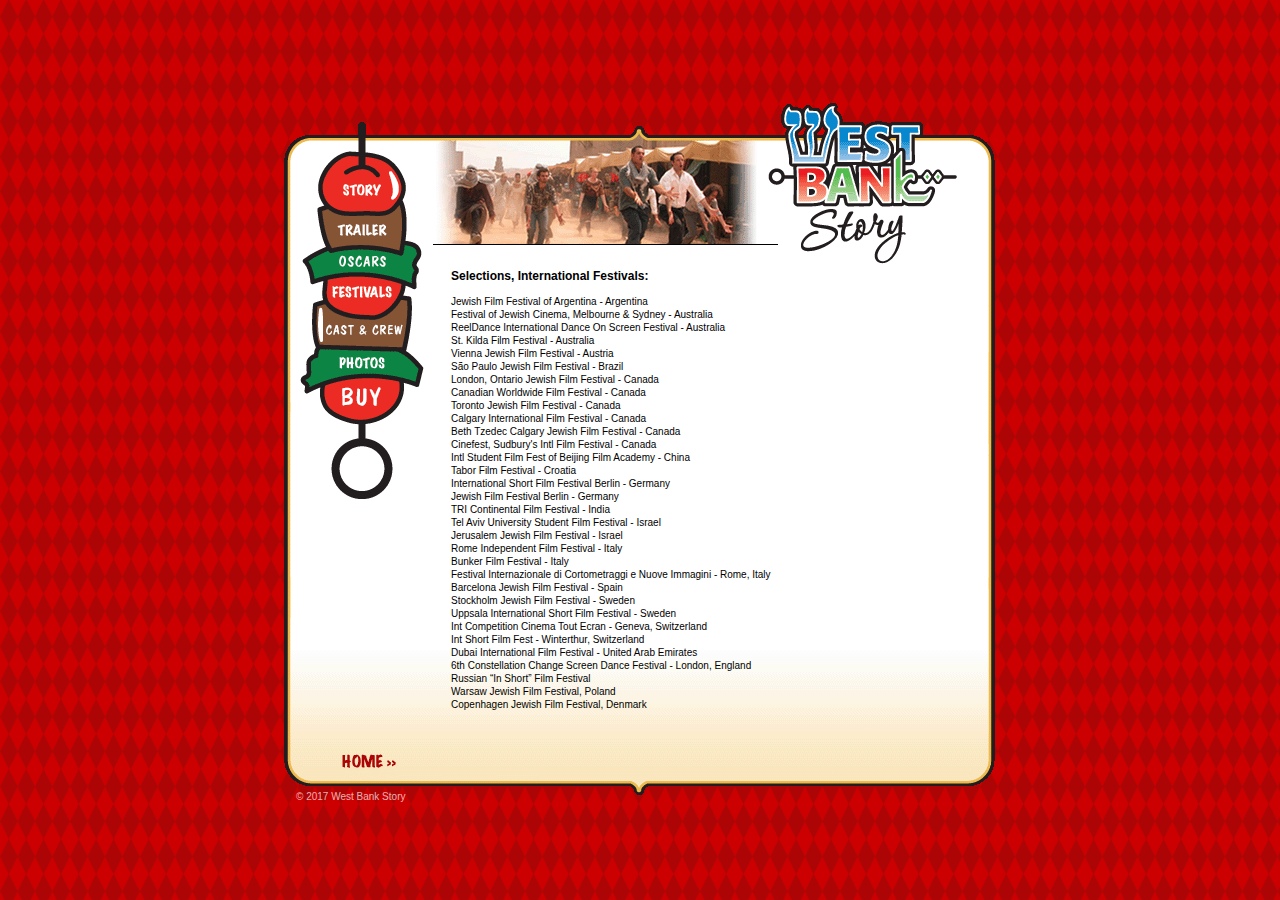
==== festivals-international.html @ 6ab100ac "Add a whole bunch of stuff" ====
<!DOCTYPE html>
<html lang="en">
<head>
  <meta charset="utf-8">
  <meta http-equiv="X-UA-Compatible" content="IE=edge,chrome=1">
  <meta name="viewport" content="width=device-width,initial-scale=1">

  <meta name="author" content="name">
  <meta name="description" content="description here">
  <meta name="keywords" content="keywords,here">

  <title>International Festivals | West Bank Story</title>
  <link rel="stylesheet" href="css/style.css">

  <!--[if IE]>
    <script src="http://html5shiv.googlecode.com/svn/trunk/html5.js"></script>
  <![endif]-->
</head>

<body>
  <main>
    <div class="content-wrapper">
      <img class="content-background" src="./images/subpage_content.gif" alt="Site Background and Navigation" usemap="navigation" />
      <map name="navigation">
        <area alt="Story" shape="rect" coords="50, 84, 117, 111" href="story.html">
        <area alt="Trailer" shape="rect" coords="60, 122, 121, 141" href="trailer.html">
        <area alt="Oscars" shape="rect" coords="50, 154, 130, 172" href="oscars.html">
        <area alt="Festivals" shape="rect" coords="55, 183, 126, 202" href="festivals.html">
        <area alt="Cast and Crew" shape="rect" coords="43, 224, 135, 242" href="http://www.imdb.com/title/tt0438575/fullcredits/" target="_blank" rel="noopener">
        <area alt="Photos" shape="rect" coords="60, 257, 119, 273" href="photos.html">
        <area alt="Buy" shape="rect" coords="55, 285, 124, 306" href="https://itunes.apple.com/us/movie/west-bank-story/id503678649" target="_blank" rel="noopener">
        <area alt="Festivals" shape="rect" coords="190, 51, 335, 128" href="festivals.html">
        <area shape="rect" coords="55, 645, 129, 675" href="/">
      </map>

      <div class="content content-sub-page festivals">

        <a href="/"><img class="logo" src="./images/logo.png" alt="West Bank Story Logo" /></a>

        <nav>
          <ul>
            <li><a href="story.html">Story</a></li>
            <li><a href="trailer.html">Trailer</a></li>
            <li><a href="oscars.html">Oscars</a></li>
            <li><a class="active" href="festivals.html">Festivals</a></li>
            <li><a href="http://www.imdb.com/title/tt0438575/fullcredits/" target="_blank" rel="noopener">Cast &amp; Crew</a></li>
            <li><a href="photos.html">Photos</a></li>
            <li><a href="https://itunes.apple.com/us/movie/west-bank-story/id503678649" target="_blank" rel="noopener">Buy</a></li>
          </ul>
        </nav>

        <p><strong>Selections, International Festivals:</strong></p>

        <table width="100%" class="two-column-table">
          <tbody>
            <tr>
              <td>
                Jewish Film Festival of Argentina - Argentina<br/>
                Festival of Jewish Cinema, Melbourne &amp; Sydney - Australia<br/> 
                ReelDance International Dance On Screen Festival - Australia<br/>
                St. Kilda Film Festival - Australia<br/>
                Vienna Jewish Film Festival - Austria<br/>
                São Paulo Jewish Film Festival - Brazil<br/>
                London, Ontario Jewish Film Festival - Canada<br/>
                Canadian Worldwide Film Festival - Canada<br/>
                Toronto Jewish Film Festival - Canada<br/>
                Calgary International Film Festival - Canada<br/>
                Beth Tzedec Calgary Jewish Film Festival - Canada<br/>
                Cinefest, Sudbury's Intl Film Festival - Canada <br/>
                Intl Student Film Fest of Beijing Film Academy - China<br/>
                Tabor Film Festival - Croatia<br/>
                International Short Film Festival Berlin - Germany<br/>
                Jewish Film Festival Berlin - Germany<br/>
                TRI Continental Film Festival - India <br/>
                Tel Aviv University Student Film Festival - Israel<br/>
                Jerusalem Jewish Film Festival - Israel <br/>
                Rome Independent Film Festival - Italy<br/>
                Bunker Film Festival - Italy<br/>
                Festival Internazionale di Cortometraggi e Nuove Immagini - Rome, Italy<br/>
                Barcelona Jewish Film Festival - Spain <br/>
                Stockholm Jewish Film Festival - Sweden<br/>
                Uppsala International Short Film Festival - Sweden<br/>
                Int Competition Cinema Tout Ecran - Geneva, Switzerland <br/>
                Int Short Film Fest - Winterthur, Switzerland <br/>
                Dubai International Film Festival - United Arab Emirates<br/>
                6th Constellation Change Screen Dance Festival - London, England<br/>
                Russian “In Short” Film Festival<br/>
                Warsaw Jewish Film Festival, Poland<br/>
                Copenhagen Jewish Film Festival, Denmark
              </td>
            </tr>
          </tbody>
        </table>
      </div>

      <div class="copyright">
        &copy; 2017 West Bank Story
      </div>
    </div>
  </main>
</body>
</html>
---- css/style.css ----
/* http://meyerweb.com/eric/tools/css/reset/ 
   v2.0 | 20110126
   License: none (public domain)
*/

html, body, div, span, applet, object, iframe,
h1, h2, h3, h4, h5, h6, p, blockquote, pre,
a, abbr, acronym, address, big, cite, code,
del, dfn, em, img, ins, kbd, q, s, samp,
small, strike, sub, sup, tt, var,
b, u, i, center,
dl, dt, dd, ol, ul, li,
fieldset, form, label, legend,
table, caption, tbody, tfoot, thead, tr, th, td,
article, aside, canvas, details, embed, 
figure, figcaption, footer, header, hgroup, 
menu, nav, output, ruby, section, summary,
time, mark, audio, video {
  margin: 0;
  padding: 0;
  border: 0;
  font-size: 100%;
  font: inherit;
  vertical-align: baseline;
}

/* HTML5 display-role reset for older browsers */
article, aside, details, figcaption, figure, 
footer, header, hgroup, menu, nav, section {
  display: block;
}

body {
  line-height: 1;
}

ol, ul {
  list-style: none;
}

blockquote, q {
  quotes: none;
}

blockquote:before, blockquote:after,
q:before, q:after {
  content: '';
  content: none;
}

table {
  border-collapse: collapse;
  border-spacing: 0;
}

/* WEST BANK STORY STYLES */

body {
  background-image: url('../images/bg.gif');
  background-color: #990000;
  font-family: Arial, Helvetica, sans-serif;
  font-size: x-small;
}

body a,
body a:link,
body a:visited,
body a:hover,
body a:active {
  text-decoration: none;
  color: #990000;
}

strong {
  font-weight: 600;
}

main {
  position: absolute;
  top: 50%;
  left: 50%;
  transform: translate(-50%, -50%);
}

.content-wrapper {
  position: relative;
}

.banner {
  position: absolute;
  box-sizing: border-box;
  padding: 5px;
  height: 46px;
  width: 98%;
  left: 50%;
  top: -50px;
  transform: translateX(-50%);
  background-color: #000;
  color: #FFF;
}

.banner-content {
  border: 1px solid #EFB949;
  padding: 5px 2px 2px 2px;
}

.banner-content h2, h3 {
  display: inline-block;
  vertical-align: middle;
  padding-left: 7px;
  padding-right: 7px;
  font-weight: 600;
}

.banner-content h2 {
  font-size: 26px;
}

.banner-content h2 sup {
  font-size: 50%;
  line-height: 0;
  position: relative;
  vertical-align: baseline;
  top: -0.65em;
}

.banner-content h3 {
  font-size: 15px;
}

.content {
  width: 231px;
  height: 279px;
  position: absolute;
  top: 125px;
  left: 160px;
}

.content.content-sub-page {
  top: 170px;
  left: 175px;
  width: 60%;
}

.content.content-sub-page.festivals {
  width: 71%;
  height: auto;
}

.content.content-sub-page.photos {
  width: 74%;
  height: auto;
}

.content.content-sub-page.festivals p {
  padding-left: 0;
}

.content.content-sub-page .heading {
  margin-bottom: 20px;
}

.content.content-sub-page p {
  padding-left: 15px;
  font-size: 12px;
  line-height: 1.4;
}

td {
  padding-bottom: 10px;
}

td.left {
  width: 30%;
  font-weight: 600;
}

.two-column-table td {
  line-height: 1.3;
  padding-bottom: 0;
}

.content nav {
  display: none;
  text-transform: uppercase;
  font-weight: 700;
  font-size: 14px;
  text-align: center;
}

.content nav li {
  display: inline-block;
  vertical-align: top;
  margin-left: 10px;
  margin-right: 10px;
  margin-bottom: 20px;
}

.content nav li a.active {
  border-bottom: 2px solid #990000;
}

.content p {
  font-size: 11px;
  margin-bottom: 10px;
}

.content .logo {
  display: none;
  margin: 0 auto;
}

.gallery {
  margin-bottom: 20px;
}

.gallery figure {
  display: inline-block;
  vertical-align: top;
  width: 25%;
}

.gallery figure img {
  max-width: 100%;
  margin-bottom: 5px;
}

.gallery figure figcaption {
  text-align: center;
  font-size: 12px;
}

.gallery figure:first-child {
  width: 21%;
}

.gallery figure:nth-child(2) {
  width: 20%;
}

.gallery figure:nth-child(3) {
  width: 22%;
}

.gallery figure:last-child {
  width: 30%;
}

.gallery.just-images img {
  margin: 0 10px 20px;
  max-width: 200px;
  vertical-align: top;
}

.photo-download {
  text-align: center;
}

.copyright {
  position: absolute;
  left: 20px;
  bottom: 0;
  font-size: 10px;
  color: rgba(255, 255, 255, 0.7);
}

@media (max-width: 700px) {
  body {
    font-size: 100%;
  }

  main {
    position: relative;
    top: 0;
    left: 0;
    transform: translate(0, 0);
  }

  map {
    display: none;
  }

  .content-wrapper {
    display: flex;
    align-items: flex-start;
    align-content: flex-start;
    justify-content: center;
    flex-wrap: wrap;
    height: 100vh;
  }

  .banner {
    position: relative;
    width: 93%;
    height: auto;
    left: inherit;
    top: inherit;
    transform: translateX(0);
  }

  .content-background {
    display: none;
  }

  .content {
    width: 100%;
    height: auto;
    position: relative;
    top: 0;
    left: 0;
    margin: 20px;
    padding: 20px;
    background: 
      linear-gradient(to bottom, rgba(255, 255, 255, 0) 70%,rgba(249, 231, 191, 1) 100%),
      #FFF;
    border-radius: 20px;
    border: 3px solid #ECBC4C;
    box-shadow: 0 0 0 3px #000;
  }

  .content.content-sub-page {
    width: 100%;
    height: auto;
    position: relative;
    top: inherit;
    left: inherit;
  }

  .content.content-sub-page.festivals {
    width: 100%;
    font-size: 14px;
    position: relative;
    top: inherit;
    left: inherit;
    height: auto;
  }

  td {
    display: block;
    width: 100%;
    line-height: 1.4;
  }

  td strong {
    display: block;
  }

  td.left {
    width: 100%;
    padding-bottom: 0;
  }


  .content.content-sub-page .heading {
    max-width: 100%;
  }

  .content nav {
    display: block;
  }

  .content p {
    font-size: 16px;
    margin-bottom: 20px;
    line-height: 1.4;
  }

  .content p:last-child {
    margin-bottom: 0;
  }

  .content .logo {
    display: block;
    margin-bottom: 20px;
  }

  .gallery figure,
  .gallery figure:first-child,
  .gallery figure:nth-child(2),
  .gallery figure:nth-child(3),
  .gallery figure:last-child {
    width: 48%;
    margin-bottom: 20px;
  }

  .gallery figure figcaption {
    text-align: left;
  }

  .gallery.just-images {
    text-align: center;
  }

  .gallery.just-images img {
    margin: 0 10px 20px;
    max-width: 200px;
    vertical-align: top;
  }

  .copyright {
    position: relative;
    bottom: inherit;
    left: inherit;
    text-align: center;
    padding-bottom: 20px;
  }
}
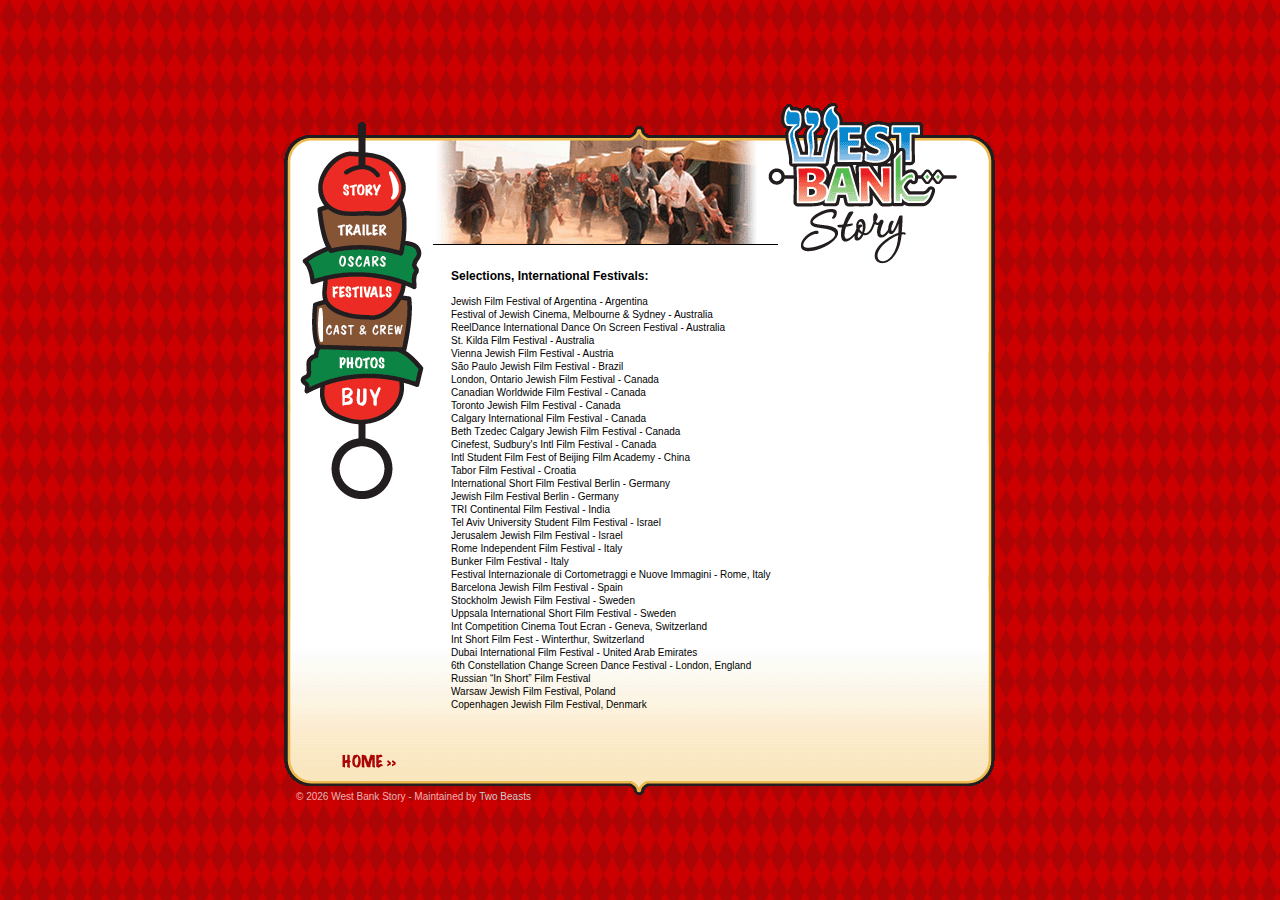
==== commit c36eba84: "Update site images and meta information" ====
--- a/festivals-international.html
+++ b/festivals-international.html
@@ -5,11 +5,20 @@
   <meta http-equiv="X-UA-Compatible" content="IE=edge,chrome=1">
   <meta name="viewport" content="width=device-width,initial-scale=1">
 
-  <meta name="author" content="name">
-  <meta name="description" content="description here">
-  <meta name="keywords" content="keywords,here">
+  <title>International Festivals | West Bank Story</title>
 
-  <title>International Festivals | West Bank Story</title>
+  <!--  Essential META Tags -->
+  <meta property="og:title" content="International Festivals | West Bank Story">
+  <meta property="og:description" content="Website for West Bank Story, a musical comedy set in the fast-paced, fast-food world of competing falafel stands in the West Bank.">
+  <meta property="og:image" content="./images/social_media_share.png">
+  <meta property="og:url" content="https://westbankstory.com">
+  <meta name="twitter:card" content="summary_large_image">
+
+
+  <!--  Non-Essential, But Recommended -->
+  <meta property="og:site_name" content="West Bank Story">
+  <meta name="twitter:image:alt" content="West Bank Story">
+
   <link rel="stylesheet" href="css/style.css">
 
   <!--[if IE]>
@@ -94,7 +103,7 @@
       </div>
 
       <div class="copyright">
-        &copy; 2017 West Bank Story
+        &copy; <script type="text/javascript"> document.write(new Date().getFullYear());</script> West Bank Story - Maintained by <a href="https://twobeasts.co" target="_blank" rel="noopener">Two Beasts</a>
       </div>
     </div>
   </main>
--- a/css/style.css
+++ b/css/style.css
@@ -152,6 +152,15 @@
   height: auto;
 }
 
+.content.content-sub-page.photos p {
+  margin-bottom: 0;
+}
+
+.content.content-sub-page.photos p.photo-download {
+  text-align: center;
+  margin-bottom: 20px;
+}
+
 .content.content-sub-page.festivals p {
   padding-left: 0;
 }
@@ -161,7 +170,7 @@
 }
 
 .content.content-sub-page p {
-  padding-left: 15px;
+  padding-left: 2px;
   font-size: 12px;
   line-height: 1.4;
 }
@@ -246,14 +255,14 @@
   width: 30%;
 }
 
+.gallery.just-images {
+  margin-bottom: 0;
+}
+
 .gallery.just-images img {
   margin: 0 10px 20px;
   max-width: 200px;
   vertical-align: top;
-}
-
-.photo-download {
-  text-align: center;
 }
 
 .copyright {
@@ -262,6 +271,13 @@
   bottom: 0;
   font-size: 10px;
   color: rgba(255, 255, 255, 0.7);
+}
+
+.copyright a,
+.copyright a:link,
+.copyright a:hover,
+.copyright a:visited {
+  color: #CCC;
 }
 
 @media (max-width: 700px) {
@@ -318,6 +334,16 @@
     box-shadow: 0 0 0 3px #000;
   }
 
+  .content .heading {
+    margin: 0 auto;
+    display: block;
+  }
+
+  .content .sub-heading {
+    margin: 0 auto 10px;
+    display: block;
+  }
+
   .content.content-sub-page {
     width: 100%;
     height: auto;
